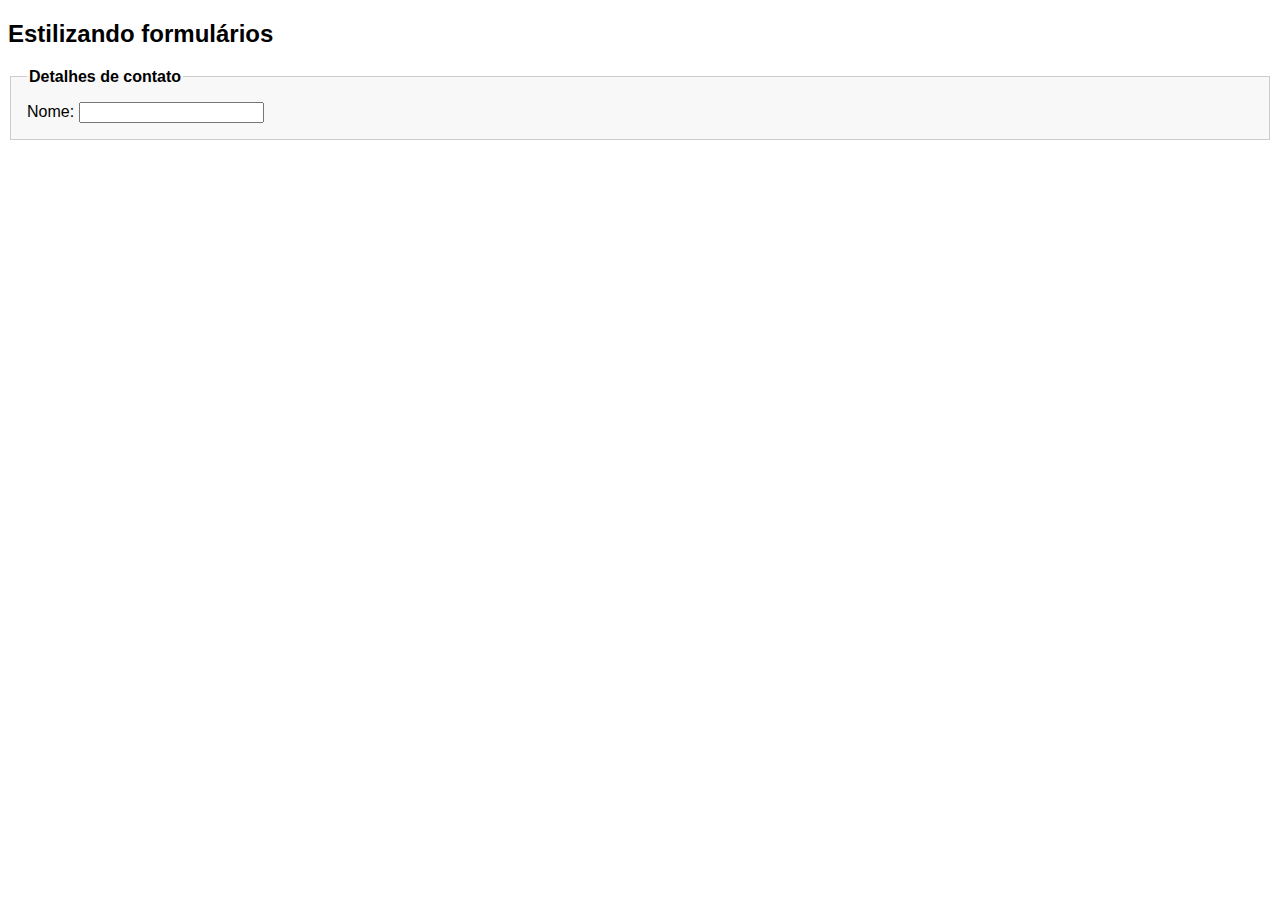
==== forms.html @ 10a5ec09 "Testing styling tables and forms." ====
<!DOCTYPE html>
<html>
	<head>

		<title>Form</title>
		<meta charset="utf-8">
		<link rel="stylesheet" type="text/css" href="css/estilo3.css">

	</head>
	<body>

		<div>
			
			<h2>Estilizando formulários</h2>

			<fieldset>
				
				<legend>Detalhes de contato</legend>

				<label for="nome">Nome:</label>
				<input type="text" name="nome" id="nome">

			</fieldset>

		</div>

	</body>
</html>
---- css/estilo3.css ----
body {
	font-family: "Trebuchet MS", Helvetica, sans-serif;
}

fieldset{
	padding: 1em;
	border: 1px solid #ccc;
	background: #f8f8f8;
}

legend {
	font-weight: bold;
}
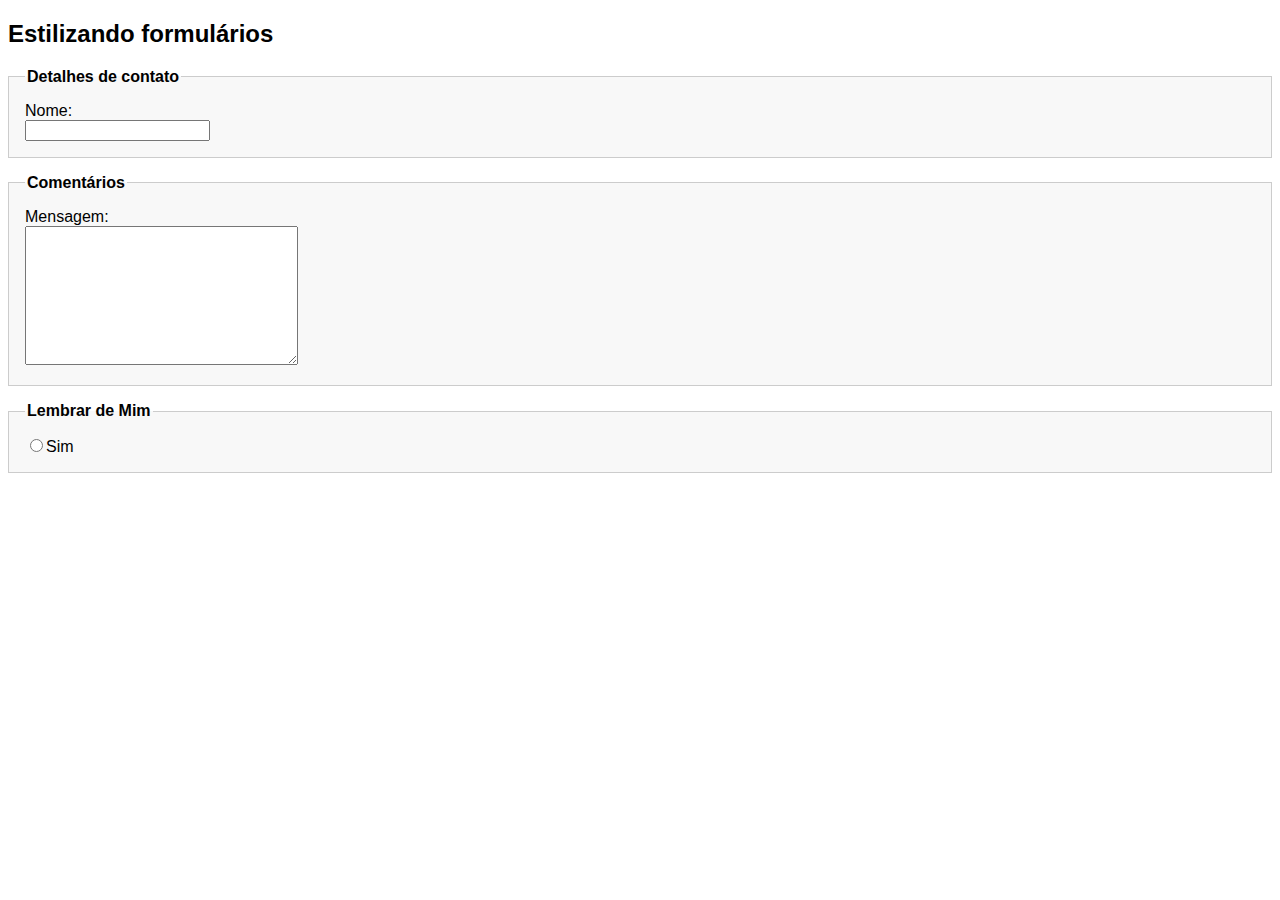
==== commit c9097c8a: "Creating an Login screen and testing some others "forms" features." ====
--- a/forms.html
+++ b/forms.html
@@ -17,9 +17,41 @@
 				
 				<legend>Detalhes de contato</legend>
 
-				<label for="nome">Nome:</label>
-				<input type="text" name="nome" id="nome">
+				<div>
 
+					<label for="nome">Nome:</label>
+					<input type="text" name="nome" id="nome">
+
+				</div>
+
+			</fieldset>
+
+			<fieldset>
+				
+				<legend>Comentários</legend>
+
+				<div>
+
+					<label for="mensagem">Mensagem:</label>
+					<textarea name="mensagem" id="mensagem"></textarea>
+
+				</div>
+				
+			</fieldset>
+
+			<fieldset>
+				
+				<legend>Lembrar de Mim</legend>
+
+				<div>
+
+					<label for="sim">
+						<input type="radio" name="sim" id="sim">Sim
+					</label>
+					
+
+				</div>
+				
 			</fieldset>
 
 		</div>
--- a/css/estilo3.css
+++ b/css/estilo3.css
@@ -3,6 +3,7 @@
 }
 
 fieldset{
+	margin: 1em 0;
 	padding: 1em;
 	border: 1px solid #ccc;
 	background: #f8f8f8;
@@ -10,4 +11,26 @@
 
 legend {
 	font-weight: bold;
+}
+
+input.radio, input.checkbox, input.submit {
+	width: auto;
+}
+
+input.text {
+	width: 20em;
+}
+
+label {
+	display: block;
+	cursor: pointer;
+}
+
+textarea {
+	width: 20em;
+	height: 10em;
+}
+
+.radio {
+	margin-right: 1em;
 }